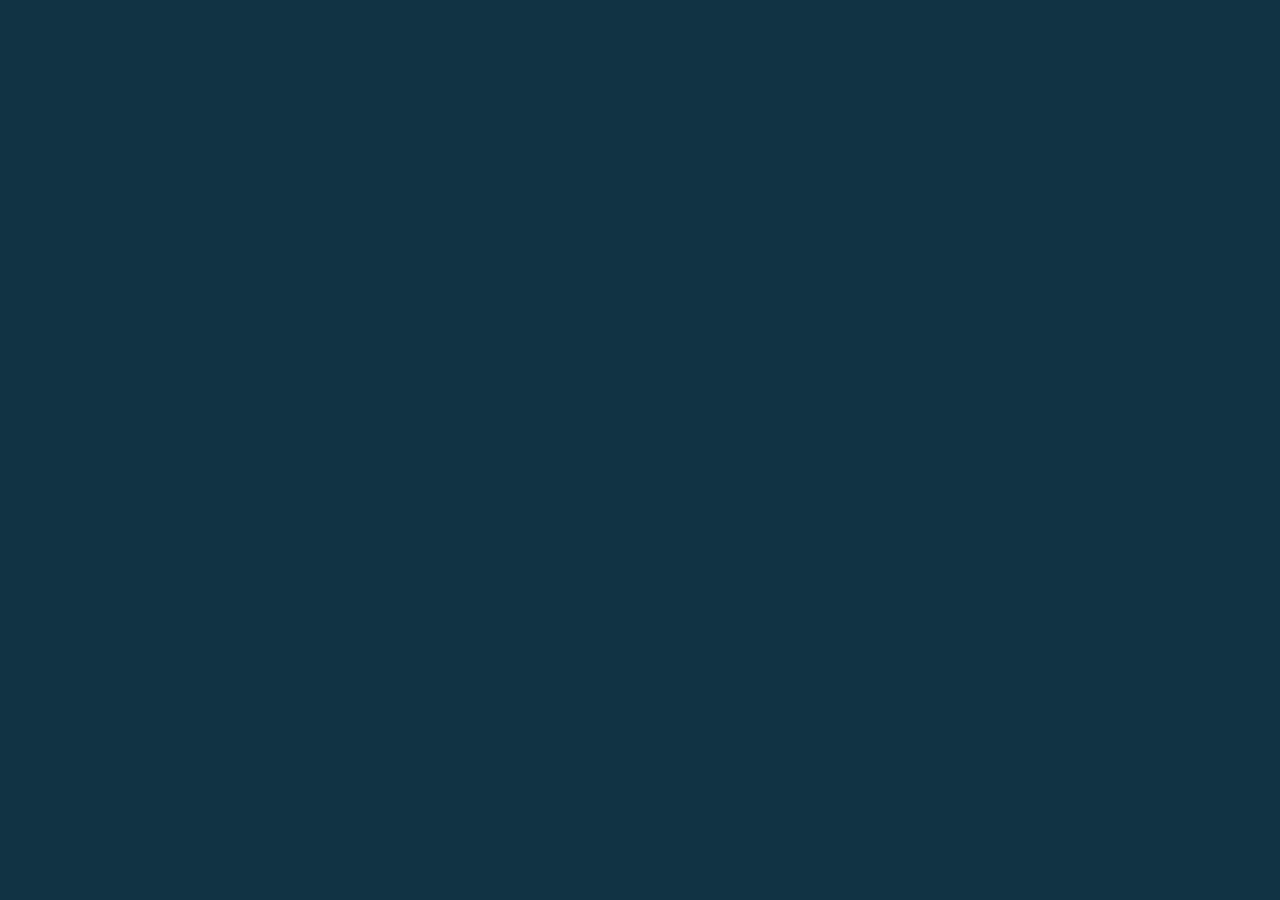
==== index.html @ fe4283f2 "a ver, tengo la página publicada, ahora el tema es que se vea lo que hice" ====
<!DOCTYPE html>
<html lang="es">
  <head>
    <script src="p5.js"></script>
    <link rel="stylesheet" type="text/css" href="style.css">
    <meta charset="utf-8" />

  </head>
  <body>
    <main>
    </main>
    <script src="sketch.js"></script>
  </body>
</html>
---- style.css ----
html, body {
  margin: 100;
  padding: 0;
  Background: #134
}
canvas {
  display: block;
}
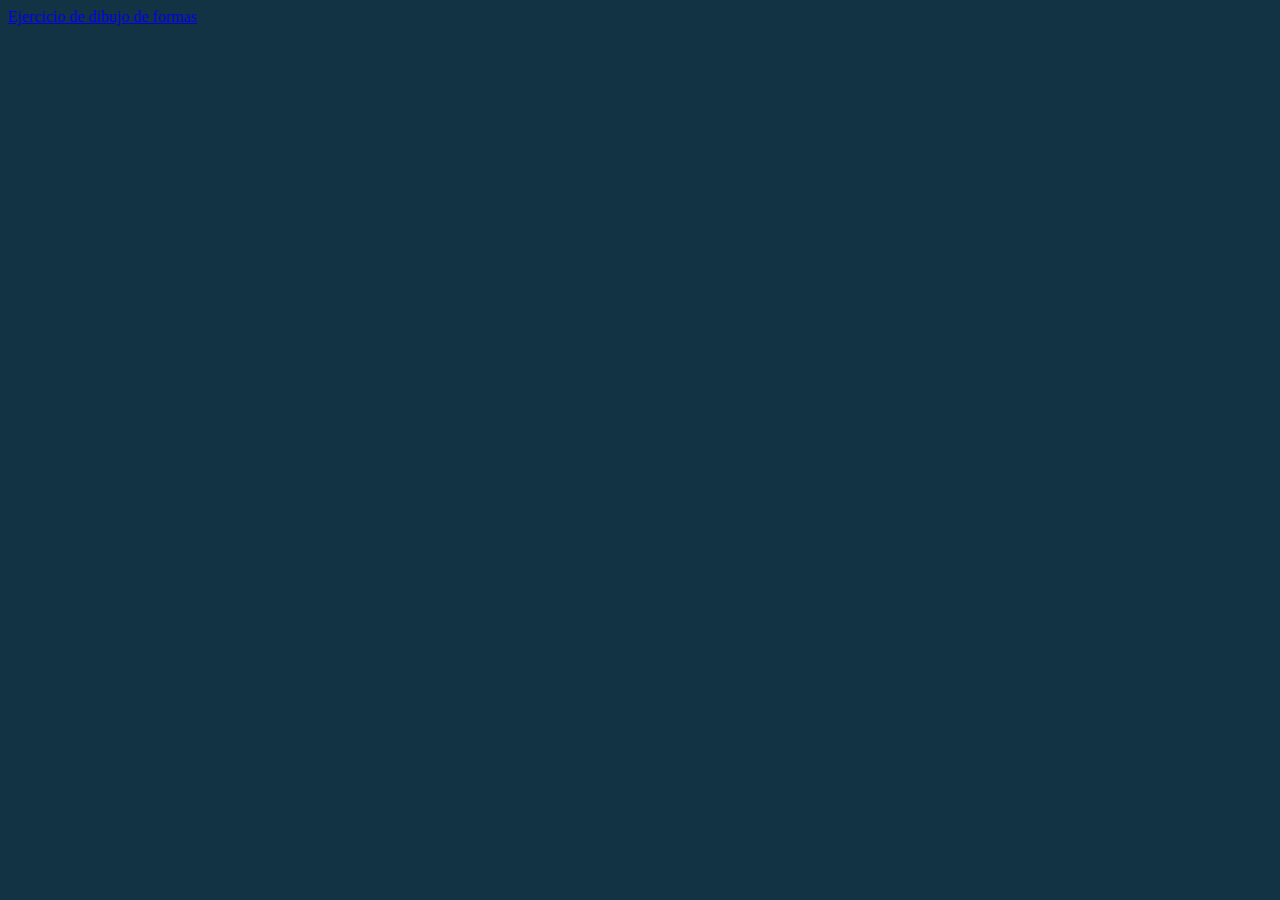
==== commit bbf03682: "Actualizar index.html" ====
--- a/index.html
+++ b/index.html
@@ -8,6 +8,9 @@
   </head>
   <body>
     <main>
+     <nav>
+      <a href="Milán Sketch limpio/">Ejercicio de dibujo de formas</a>
+     </nav>
     </main>
     <script src="sketch.js"></script>
   </body>
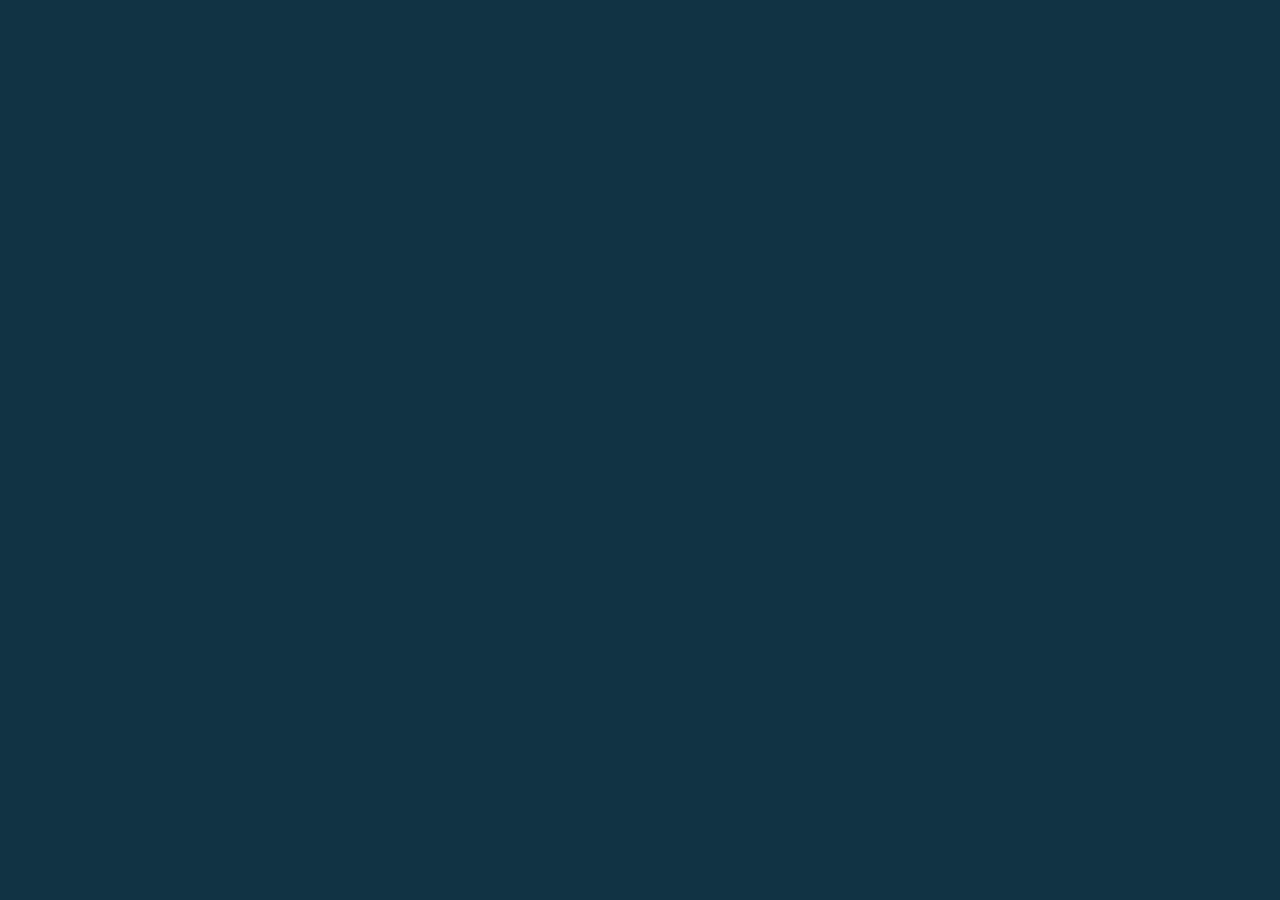
==== commit 230152b0: "sacarHipertexto" ====
--- a/index.html
+++ b/index.html
@@ -8,9 +8,6 @@
   </head>
   <body>
     <main>
-     <nav>
-      <a href="Milán Sketch limpio/">Ejercicio de dibujo de formas</a>
-     </nav>
     </main>
     <script src="sketch.js"></script>
   </body>
